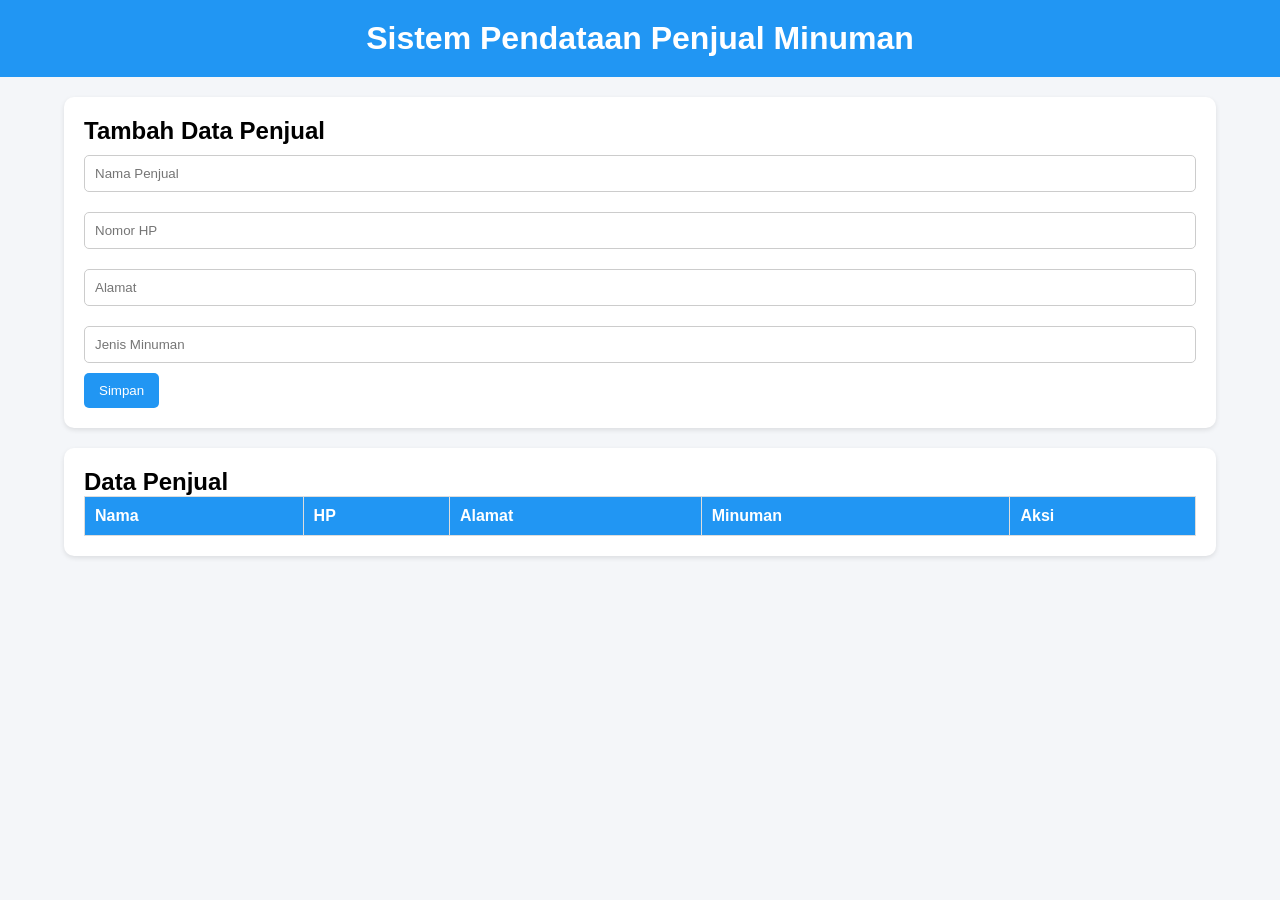
==== index.html @ 712d3084 "Rename Index.HTML to index.html" ====
<!DOCTYPE html>
<html lang="id">
<head>
    <meta charset="UTF-8">
    <meta name="viewport" content="width=device-width, initial-scale=1.0">
    <title>Sistem Pendataan Penjual Minuman</title>
    <link rel="stylesheet" href="style.css">
</head>
<body>

<header>
    <h1>Sistem Pendataan Penjual Minuman</h1>
</header>

<div class="container">

    <div class="card">
        <h2>Tambah Data Penjual</h2>

        <form id="sellerForm">
            <input type="text" id="nama" placeholder="Nama Penjual" required>

            <input type="text" id="hp" placeholder="Nomor HP" required>

            <input type="text" id="alamat" placeholder="Alamat" required>

            <input type="text" id="minuman" placeholder="Jenis Minuman" required>

            <button type="submit">Simpan</button>
        </form>
    </div>

    <div class="card">
        <h2>Data Penjual</h2>

        <table>
            <thead>
                <tr>
                    <th>Nama</th>
                    <th>HP</th>
                    <th>Alamat</th>
                    <th>Minuman</th>
                    <th>Aksi</th>
                </tr>
            </thead>

            <tbody id="sellerTable">
            </tbody>

        </table>
    </div>

</div>

<script src="script.js"></script>
</body>
</html>
---- style.css ----
*{
    margin:0;
    padding:0;
    box-sizing:border-box;
    font-family:Arial, sans-serif;
}

body{
    background:#f4f6f9;
}

header{
    background:#2196f3;
    color:white;
    padding:20px;
    text-align:center;
}

.container{
    width:90%;
    margin:20px auto;
}

.card{
    background:white;
    padding:20px;
    margin-bottom:20px;
    border-radius:10px;
    box-shadow:0 2px 5px rgba(0,0,0,0.1);
}

input{
    width:100%;
    padding:10px;
    margin:10px 0;
    border:1px solid #ccc;
    border-radius:5px;
}

button{
    background:#2196f3;
    color:white;
    border:none;
    padding:10px 15px;
    border-radius:5px;
    cursor:pointer;
}

button:hover{
    background:#1976d2;
}

table{
    width:100%;
    border-collapse:collapse;
}

table th,
table td{
    border:1px solid #ddd;
    padding:10px;
    text-align:left;
}

table th{
    background:#2196f3;
    color:white;
}

.delete-btn{
    background:red;
}
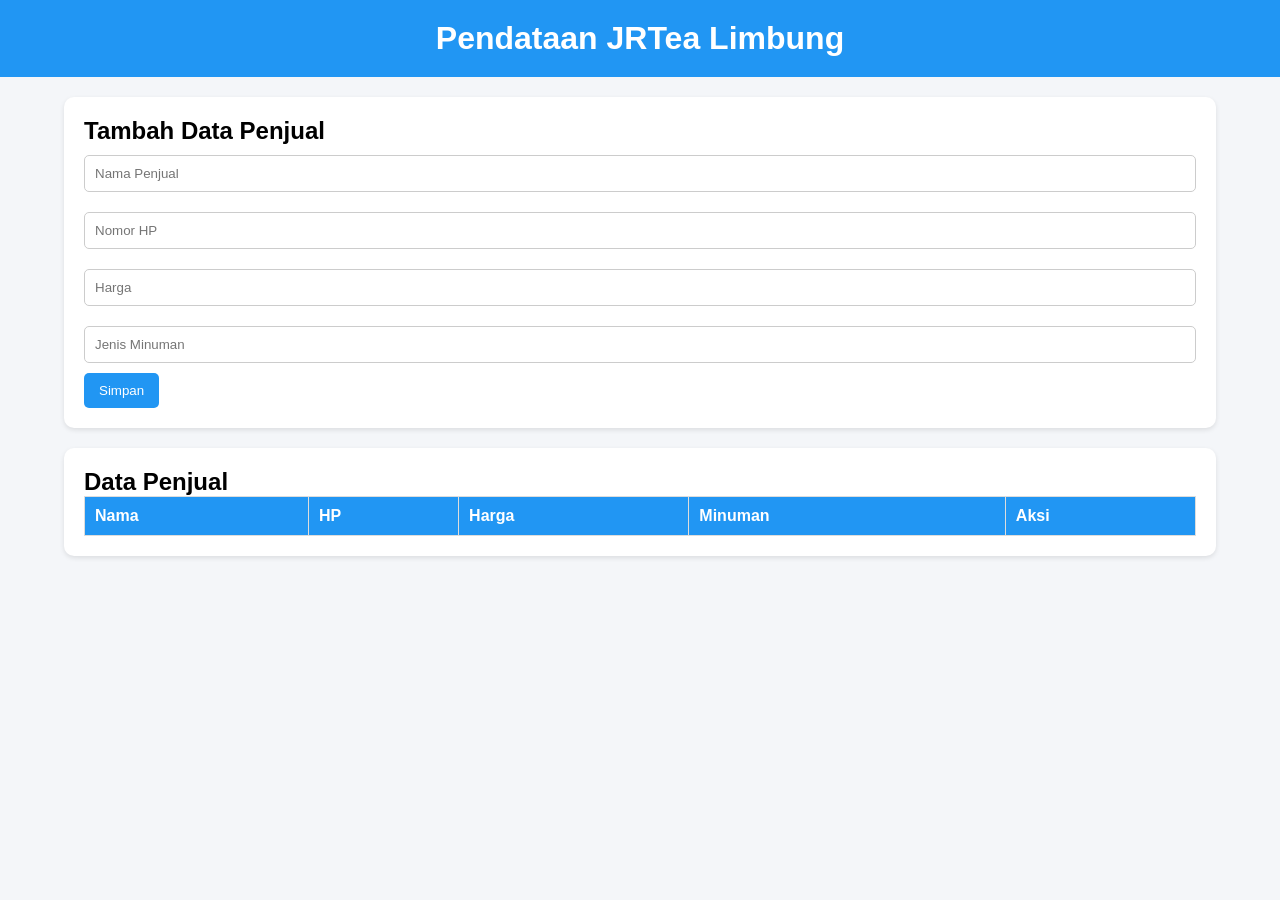
==== commit 756d47c5: "Update index.html" ====
--- a/index.html
+++ b/index.html
@@ -3,13 +3,13 @@
 <head>
     <meta charset="UTF-8">
     <meta name="viewport" content="width=device-width, initial-scale=1.0">
-    <title>Sistem Pendataan Penjual Minuman</title>
+    <title>Pendataan JRTea Limbung</title>
     <link rel="stylesheet" href="style.css">
 </head>
 <body>
 
 <header>
-    <h1>Sistem Pendataan Penjual Minuman</h1>
+    <h1>Pendataan JRTea Limbung</h1>
 </header>
 
 <div class="container">
@@ -22,7 +22,7 @@
 
             <input type="text" id="hp" placeholder="Nomor HP" required>
 
-            <input type="text" id="alamat" placeholder="Alamat" required>
+            <input type="text" id="harga" placeholder="Harga" required>
 
             <input type="text" id="minuman" placeholder="Jenis Minuman" required>
 
@@ -38,7 +38,7 @@
                 <tr>
                     <th>Nama</th>
                     <th>HP</th>
-                    <th>Alamat</th>
+                    <th>Harga</th>
                     <th>Minuman</th>
                     <th>Aksi</th>
                 </tr>
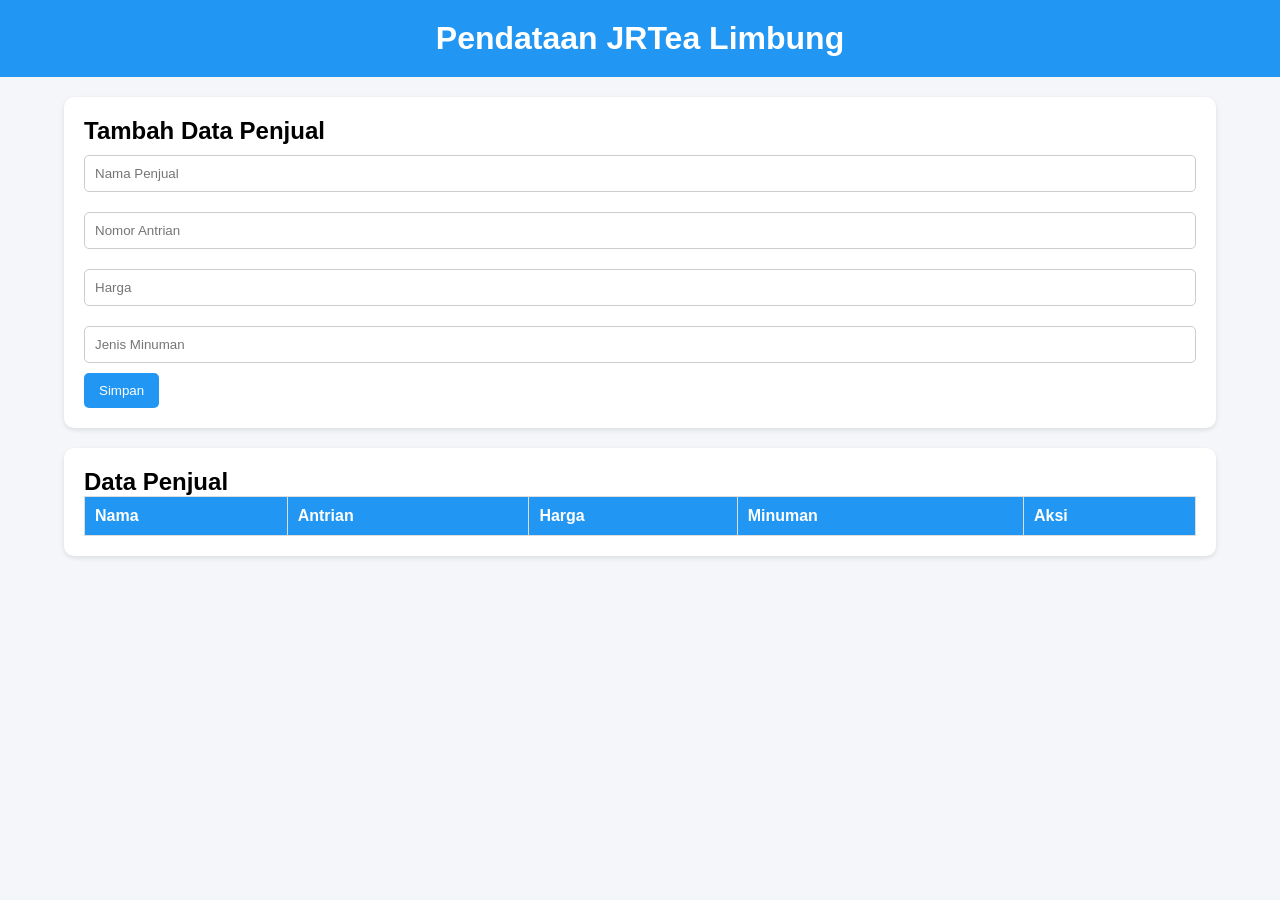
==== commit 3e51473a: "Update index.html" ====
--- a/index.html
+++ b/index.html
@@ -20,7 +20,7 @@
         <form id="sellerForm">
             <input type="text" id="nama" placeholder="Nama Penjual" required>
 
-            <input type="text" id="hp" placeholder="Nomor HP" required>
+            <input type="text" id="antrian" placeholder="Nomor Antrian" required>
 
             <input type="text" id="harga" placeholder="Harga" required>
 
@@ -37,7 +37,7 @@
             <thead>
                 <tr>
                     <th>Nama</th>
-                    <th>HP</th>
+                    <th>Antrian</th>
                     <th>Harga</th>
                     <th>Minuman</th>
                     <th>Aksi</th>
